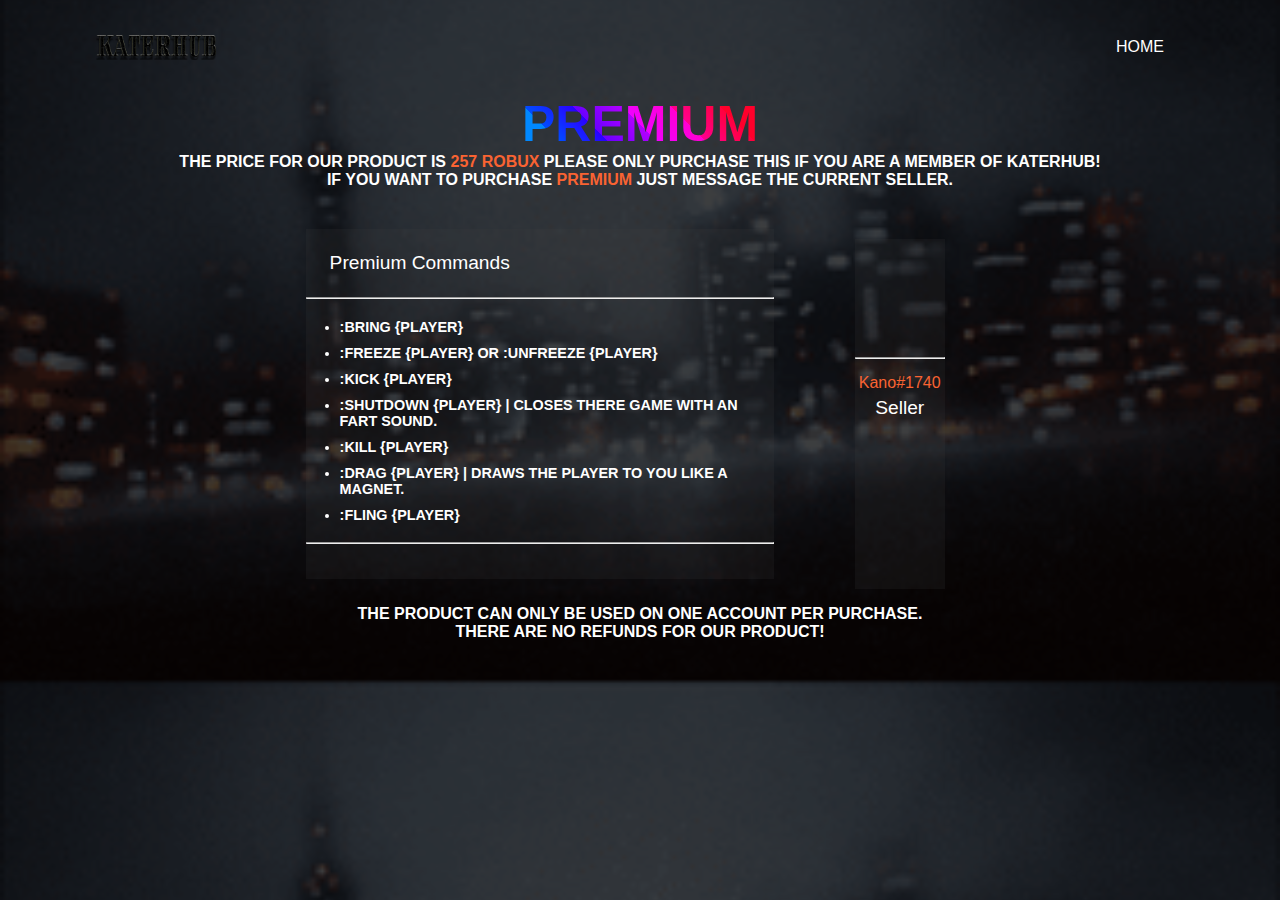
==== premium.html @ 67bbd9d5 "Create premium.html" ====
<!DOCTYPE html>
<html lang="en"><head><meta http-equiv="Content-Type" content="text/html; charset=UTF-8">
    <meta http-equiv="X-UA-Compatible" content="IE=edge">
    <meta name="viewport" content="width=device-width, initial-scale=1.0">
    <title>KaterHub - Premium</title>
    <link rel="shortcut icon" type="image/png" href="https://KaterHub.github.io/main/Katerhubicon.png">
    <link rel="stylesheet" href="https://KaterHub.github.io/main/assets/style.css">
    <link rel="stylesheet" href="https://KaterHub.github.io/main/assets/prm.css">
    <link rel="stylesheet" href="https://KaterHub.github.io/main/assets/custom.css">
    <meta content="KaterHub" property="og:title">
    <meta content="Katerhub is a Keyless and Free roblox script made for trolling and more!" property="og:description">
    <meta content="" property="og:image">
    <meta name="twitter:card" content="summary_large_image">
    <meta name="theme-color" content="#fc5184">
	
<body>
    <div class="navbar">
        <img src="https://KaterHub.github.io/main/KaterHubLogo.png" class="logo">
        <ul>
            <li><a href="https://KaterHub.github.io/main/">Home</a></li>
        </ul>
    </div>
    <div class="packagesDiv">
        <h1 class="gradient-text">PREMIUM</h1>
        <h6>The Price for our Product is <a href="https://KaterHub.github.io/main/premium">257 Robux</a> Please only purchase this if you are a member of Katerhub!</h6>
		<h6>If you want to PURCHASE <a href="https://KaterHub.github.io/main/premium">Premium</a> just message the current seller.</h6>
        <div class="packages">
            <div class="package">
                <p>Premium Commands</p>
                <hr>
                <ul class="commands">
                    <li>:bring {player}</li>
                    <li>:freeze {player} or :unfreeze {player}</li>
                    <li>:kick {player}</li>
                    <li>:shutdown {player} | Closes there game with an fart sound.</li>
                    <li>:kill {player}</li>
                    <li>:drag {player} | draws the player to you like a magnet.</li>
                    <li>:fling {player}</li>
                </ul>
				<hr>
            </div>
            <div class="package">
                <div class="avatar">
                    <a target="_blank" href="https://discord.com/users/995739899099615393">
                        <img src="https://cdn.discordapp.com/avatars/995739899099615393/1fe077e2700ed722e5a16aca0b30f198.png?size=1024" alt="" srcset="">
                    </a>
                </div>
                <hr>
                <div class="info">
                    <a href="https://discord.com/users/995739899099615393">Kano#1740</a>
                    <p>Seller</p>
                </div>
            </div>
        </div>
        <h6>The product can only be used on one account per purchase.</h6>
		<h6>There are no refunds for our product!</h6>
    </div>
</body></html>
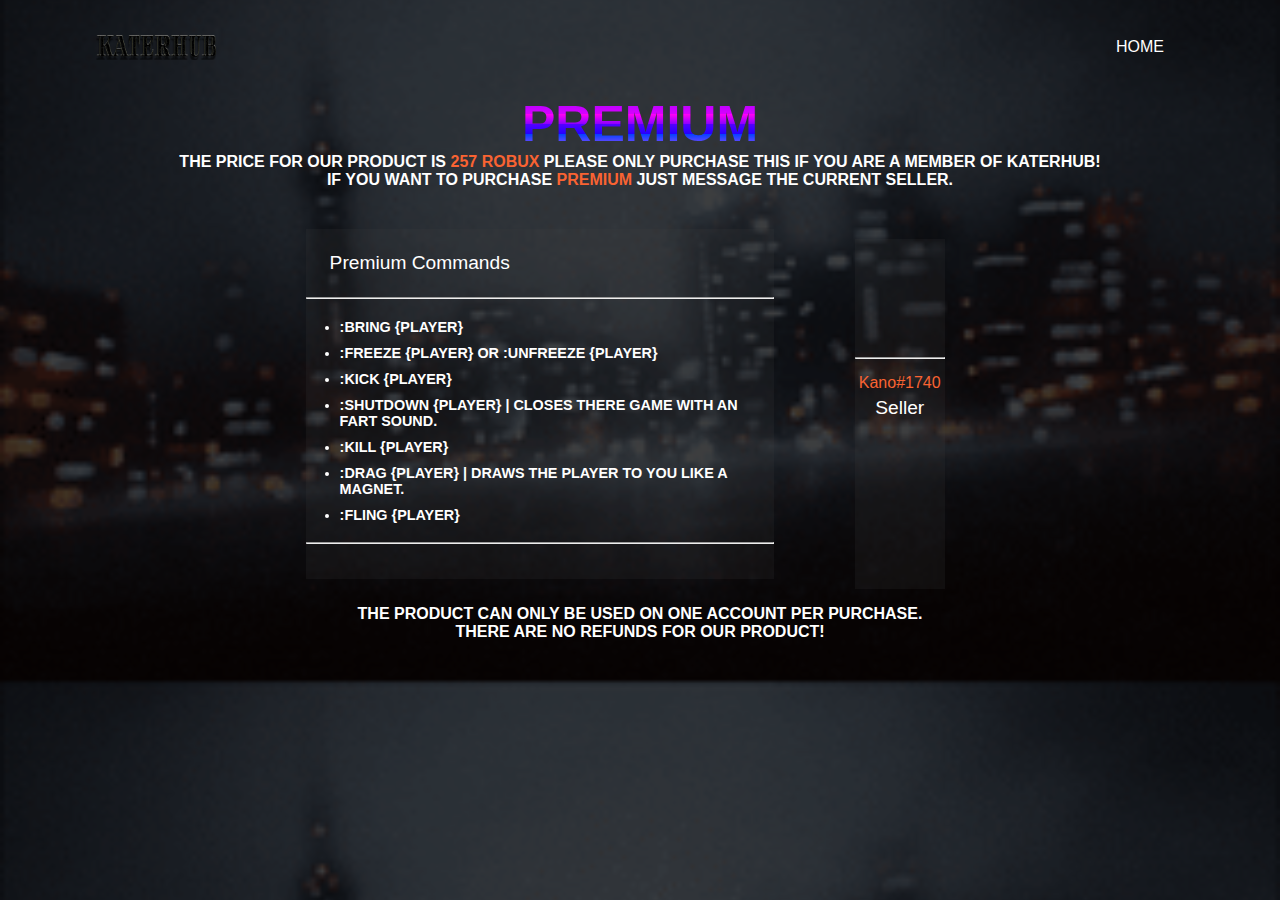
==== commit c1fcf904: "Update premium.html" ====
--- a/premium.html
+++ b/premium.html
@@ -11,7 +11,7 @@
     <meta content="Katerhub is a Keyless and Free roblox script made for trolling and more!" property="og:description">
     <meta content="" property="og:image">
     <meta name="twitter:card" content="summary_large_image">
-    <meta name="theme-color" content="#fc5184">
+    <meta name="theme-color" content="#8800ff">
 	
 <body>
     <div class="navbar">
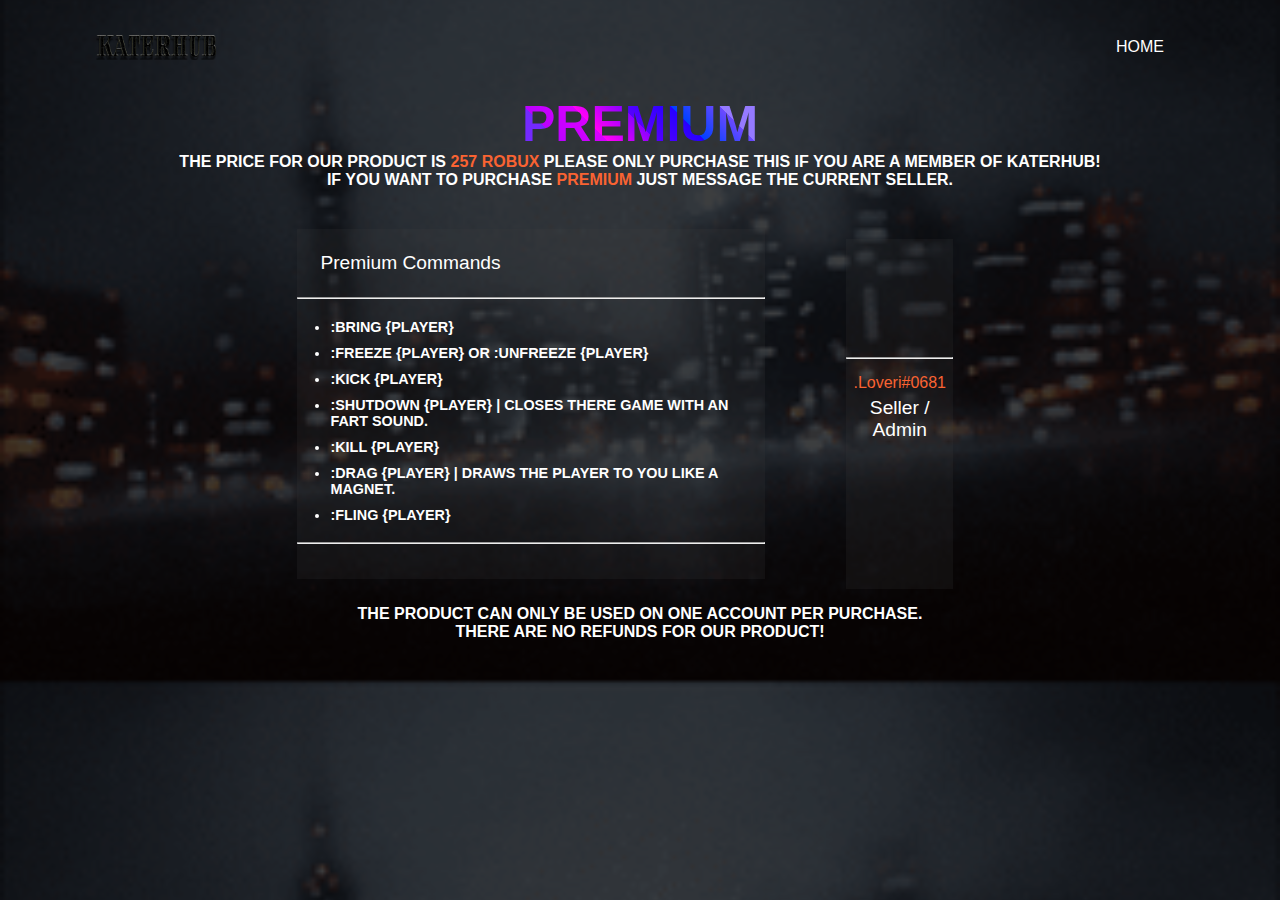
==== commit 7835e467: "Update premium.html" ====
--- a/premium.html
+++ b/premium.html
@@ -41,14 +41,14 @@
             </div>
             <div class="package">
                 <div class="avatar">
-                    <a target="_blank" href="https://discord.com/users/995739899099615393">
-                        <img src="https://cdn.discordapp.com/avatars/995739899099615393/1fe077e2700ed722e5a16aca0b30f198.png?size=1024" alt="" srcset="">
+                    <a target="_blank" href="https://discord.com/users/848991402264494130">
+                        <img src="https://cdn.discordapp.com/avatars/848991402264494130/c80ba3f145eb37396a250dc3009b852c.png?size=1024" alt="" srcset="">
                     </a>
                 </div>
                 <hr>
                 <div class="info">
-                    <a href="https://discord.com/users/995739899099615393">Kano#1740</a>
-                    <p>Seller</p>
+                    <a href="https://discord.com/users/848991402264494130">.Loveri#0681</a>
+                    <p>Seller / Admin</p>
                 </div>
             </div>
         </div>
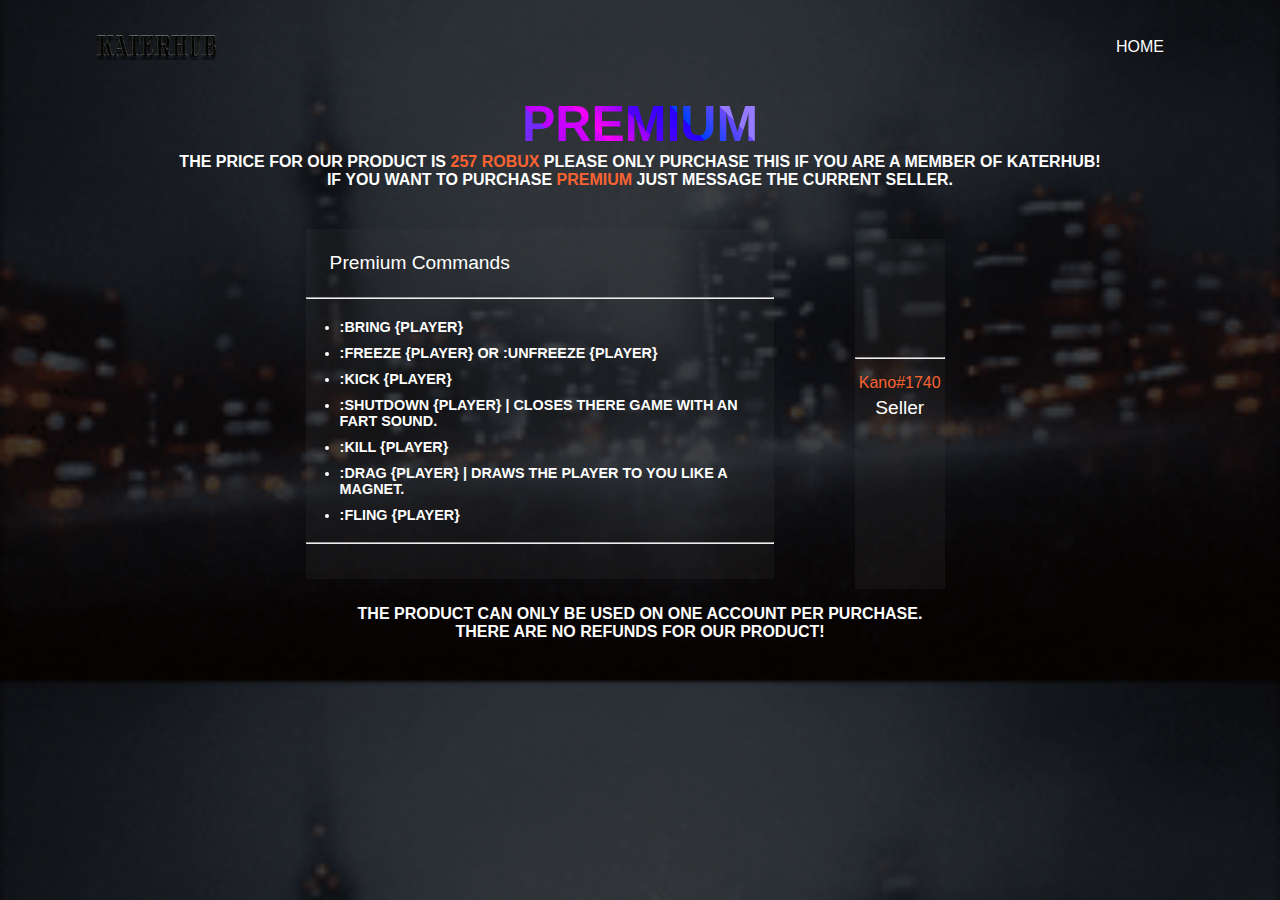
==== commit dca7568f: "Update premium.html" ====
--- a/premium.html
+++ b/premium.html
@@ -42,13 +42,13 @@
             <div class="package">
                 <div class="avatar">
                     <a target="_blank" href="https://discord.com/users/848991402264494130">
-                        <img src="https://cdn.discordapp.com/avatars/848991402264494130/c80ba3f145eb37396a250dc3009b852c.png?size=1024" alt="" srcset="">
+                        <img src="https://cdn.discordapp.com/avatars/995739899099615393/1fe077e2700ed722e5a16aca0b30f198.png?size=1024" alt="" srcset="">
                     </a>
                 </div>
                 <hr>
                 <div class="info">
-                    <a href="https://discord.com/users/848991402264494130">.Loveri#0681</a>
-                    <p>Seller / Admin</p>
+                    <a href="https://discord.com/users/848991402264494130">Kano#1740</a>
+                    <p>Seller</p>
                 </div>
             </div>
         </div>
